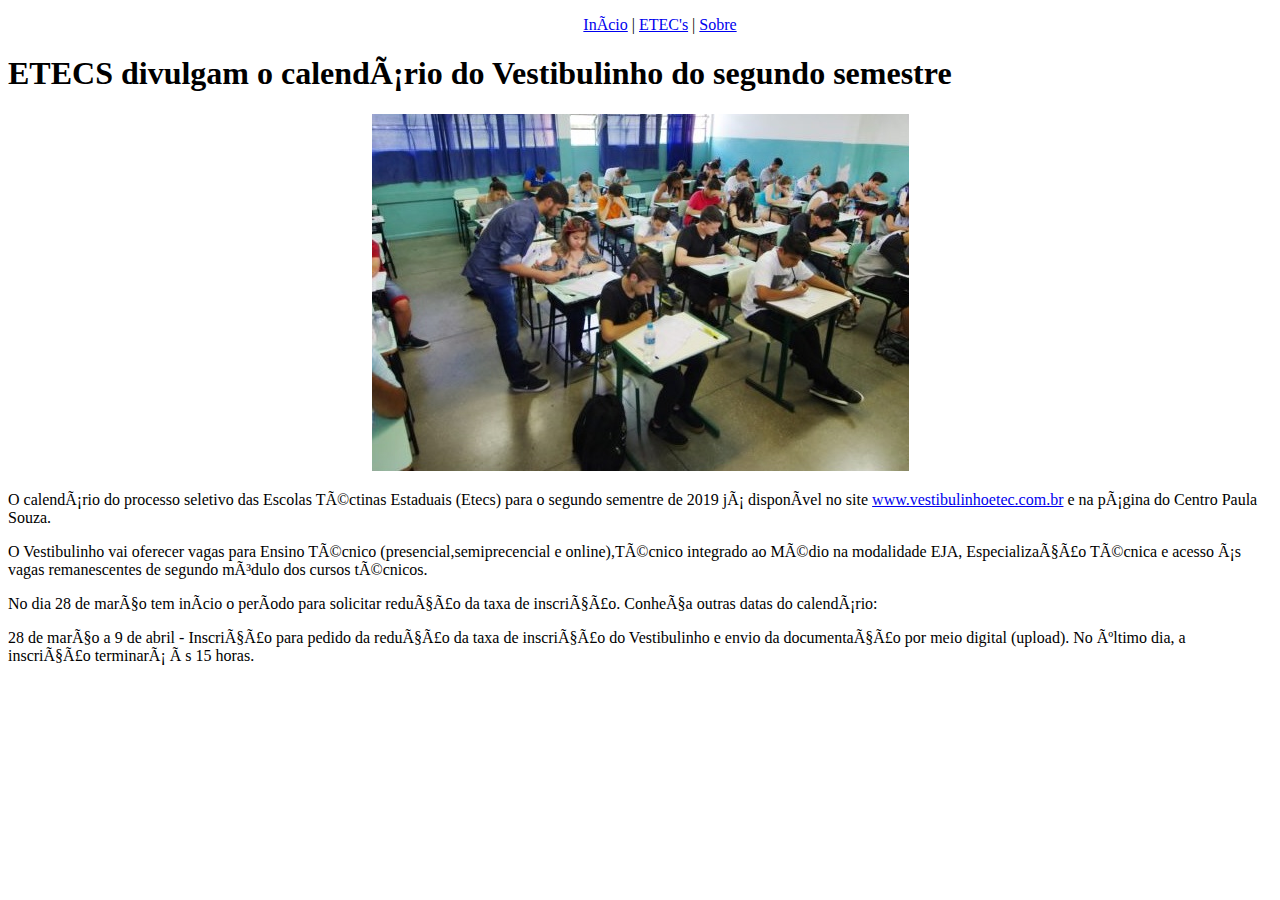
==== index.html @ ebd0ef0b "First Commit" ====
<!Doctype html>
<html>
	<head>
		<title> Home </title>
		<meta name= "description" content="Centro Paula Souza">
		<meta charset="UFT-8"/>
	</head>
	<body>
		<center> 
		<menu> 
		<a href="index.html">Início</a> 
		<span>|</span>
		<a href="ETECS.html">ETEC's</a>
		<span>|</span>
		<a href="SOBRE.html">Sobre</a>
		</menu>
		</center>
		
		<h1> ETECS divulgam o calendário do Vestibulinho do segundo semestre </h1>
		<center>
		<img src="etec.png">
		</center>
	<p>	
	O calendário do processo seletivo das Escolas Téctinas Estaduais (Etecs) para o segundo sementre de 2019 já disponível no site <a href= "https://www.vestibulinhoetec.com.br">www.vestibulinhoetec.com.br</a> e na página do Centro Paula Souza.
	</p>
	<p> O Vestibulinho vai oferecer vagas para Ensino Técnico (presencial,semiprecencial e online),Técnico integrado ao Médio na modalidade EJA, Especialização Técnica e acesso ás vagas remanescentes de segundo módulo dos cursos técnicos. </p>
	</p>
	<p> No dia 28 de março tem início o período para solicitar redução da taxa de inscrição. Conheça outras datas do calendário:
	</p>
	<p>
	28 de março  a 9 de abril - Inscrição para pedido da redução da taxa de inscrição do Vestibulinho e envio da documentação por meio digital (upload). No último dia, a inscrição terminará às 15 horas. 
	</p>
	</body>  
</html
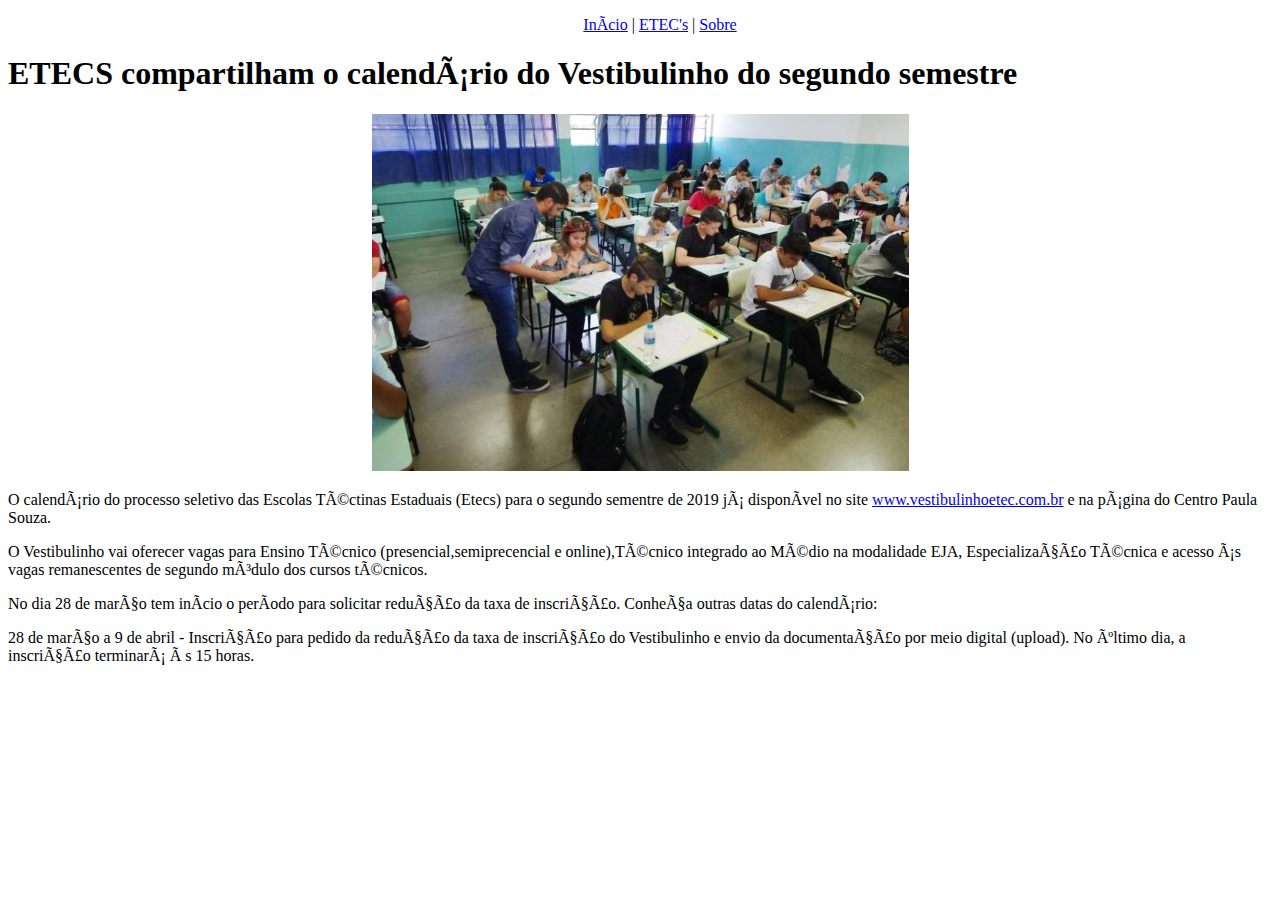
==== commit 26a1250f: "alterei uma palavra" ====
--- a/index.html
+++ b/index.html
@@ -16,7 +16,7 @@
 		</menu>
 		</center>
 		
-		<h1> ETECS divulgam o calendário do Vestibulinho do segundo semestre </h1>
+		<h1> ETECS compartilham o calendário do Vestibulinho do segundo semestre </h1>
 		<center>
 		<img src="etec.png">
 		</center>
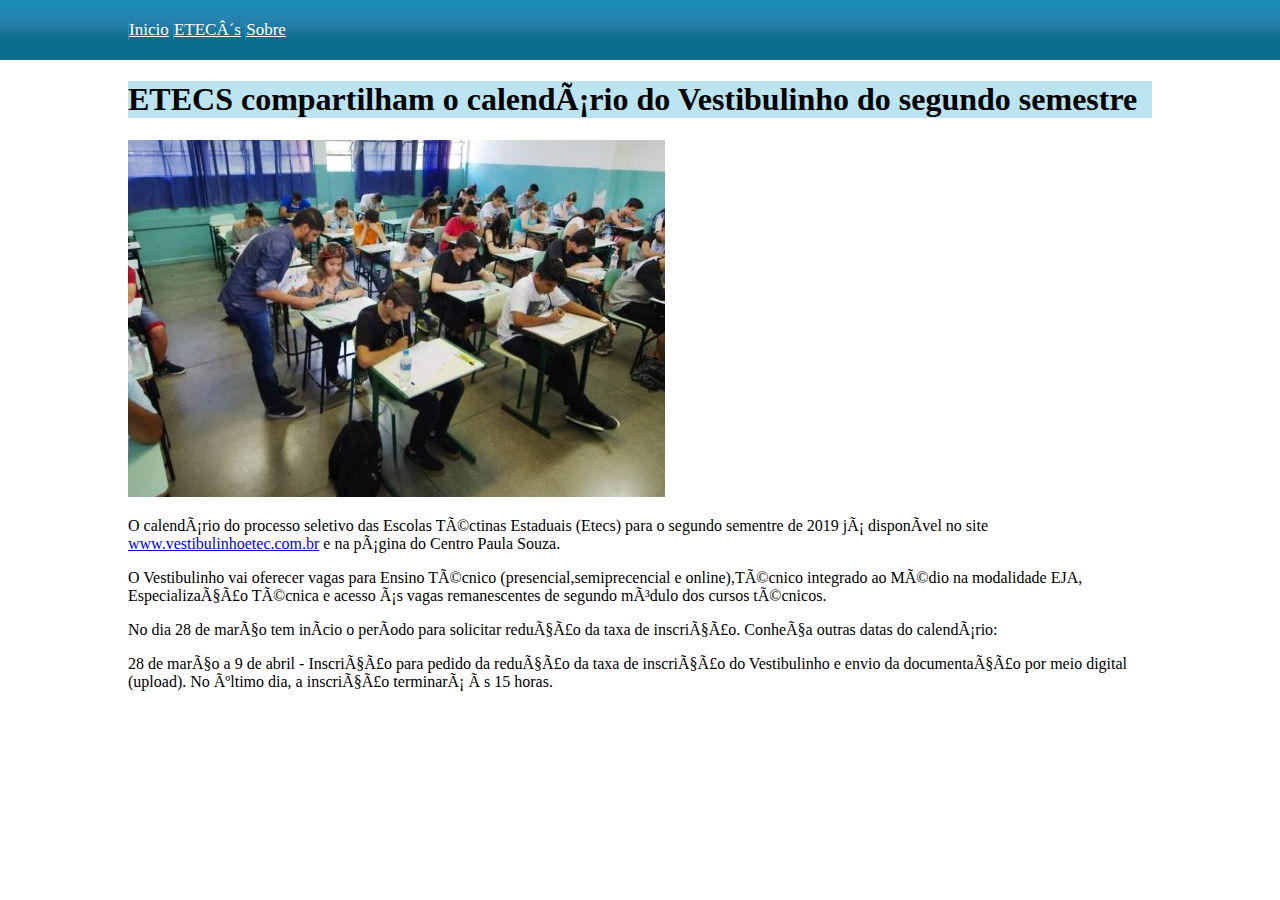
==== commit 235c0fef: "Alteramos o menu e adicionamos houver" ====
--- a/index.html
+++ b/index.html
@@ -1,34 +1,49 @@
 <!Doctype html>
 <html>
-	<head>
-		<title> Home </title>
-		<meta name= "description" content="Centro Paula Souza">
-		<meta charset="UFT-8"/>
-	</head>
-	<body>
-		<center> 
-		<menu> 
-		<a href="index.html">Início</a> 
-		<span>|</span>
-		<a href="ETECS.html">ETEC's</a>
-		<span>|</span>
-		<a href="SOBRE.html">Sobre</a>
-		</menu>
-		</center>
-		
+
+<head>
+	<title> Home </title>
+	<meta name="description" content="Centro Paula Souza">
+	<link rel="stylesheet" href="css/estilo.css">
+	<meta charset="UFT-8" />
+</head>
+
+<body>
+
+	<div class="menu">
+		<nav class="container">
+			<ul>
+				<li><a href="index.html">Inicio</a></li>
+				<li><a href="ETECs.html">ETEC´s</a></li>
+				<li><a href="SOBRE.html">Sobre</a></li>
+			</ul>
+		</nav>
+	</div>
+
+
+	<div class="container">
 		<h1> ETECS compartilham o calendário do Vestibulinho do segundo semestre </h1>
-		<center>
 		<img src="etec.png">
-		</center>
-	<p>	
-	O calendário do processo seletivo das Escolas Téctinas Estaduais (Etecs) para o segundo sementre de 2019 já disponível no site <a href= "https://www.vestibulinhoetec.com.br">www.vestibulinhoetec.com.br</a> e na página do Centro Paula Souza.
-	</p>
-	<p> O Vestibulinho vai oferecer vagas para Ensino Técnico (presencial,semiprecencial e online),Técnico integrado ao Médio na modalidade EJA, Especialização Técnica e acesso ás vagas remanescentes de segundo módulo dos cursos técnicos. </p>
-	</p>
-	<p> No dia 28 de março tem início o período para solicitar redução da taxa de inscrição. Conheça outras datas do calendário:
-	</p>
-	<p>
-	28 de março  a 9 de abril - Inscrição para pedido da redução da taxa de inscrição do Vestibulinho e envio da documentação por meio digital (upload). No último dia, a inscrição terminará às 15 horas. 
-	</p>
-	</body>  
+
+		<p>
+			O calendário do processo seletivo das Escolas Téctinas Estaduais (Etecs) para o segundo sementre de 2019 já
+			disponível no site <a href="https://www.vestibulinhoetec.com.br">www.vestibulinhoetec.com.br</a> e na página
+			do
+			Centro Paula Souza.
+		</p>
+		<p> O Vestibulinho vai oferecer vagas para Ensino Técnico (presencial,semiprecencial e online),Técnico integrado
+			ao
+			Médio na modalidade EJA, Especialização Técnica e acesso ás vagas remanescentes de segundo módulo dos cursos
+			técnicos. </p>
+		</p>
+		<p> No dia 28 de março tem início o período para solicitar redução da taxa de inscrição. Conheça outras datas do
+			calendário:
+		</p>
+		<p>
+			28 de março a 9 de abril - Inscrição para pedido da redução da taxa de inscrição do Vestibulinho e envio da
+			documentação por meio digital (upload). No último dia, a inscrição terminará às 15 horas.
+		</p>
+	</div>
+</body>
+
 </html--- a/css/estilo.css
+++ b/css/estilo.css
@@ -0,0 +1,45 @@
+body {
+    margin: 0;
+}
+
+h1, h2, h3, h4{
+    background-color: #bce3f0;
+}
+    
+.container {
+    width: 80%; 
+    margin: auto;
+}
+    
+.menu {
+    background: #0b6d8d url("../menubg-blue.png") repeat-x;
+    padding-top: 20px;
+    padding-bottom: 20px;  
+    font-size: 17px;
+}
+
+.menu a {
+    color: white;
+}
+
+.menu li {
+    display: inline-block;
+    list-style: none;    
+    padding: 0; 
+    border-left: 1px solid #258FC1; 
+     
+}
+
+li:hover {
+    background-color: #06485e;; 
+}
+
+.menu ul {
+    margin: 0;  
+    padding: 0;
+}
+.img  {
+    text-align: center;
+
+}
+
